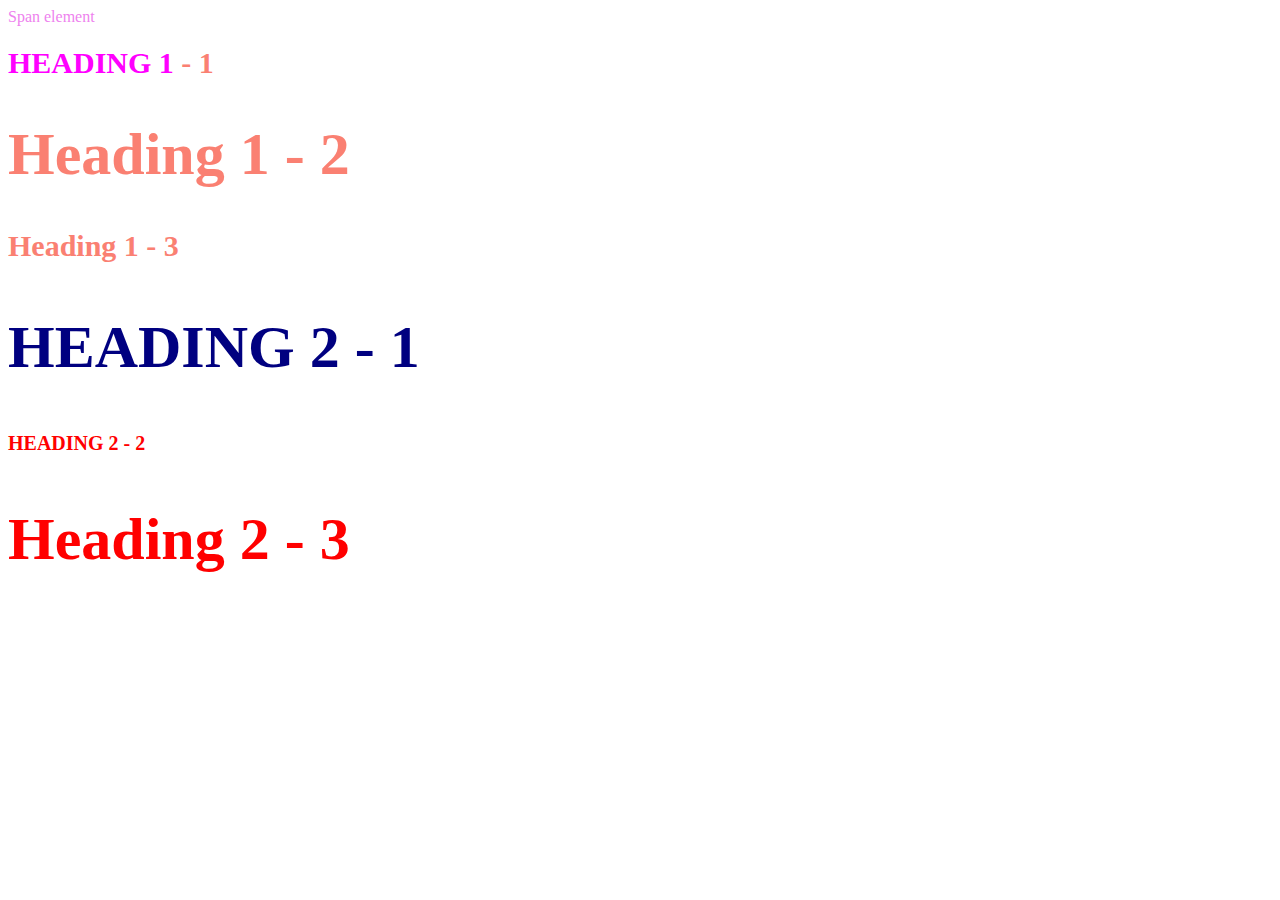
==== style-test.html @ 8dc55385 "categorizing before creating new file for css" ====
<!DOCTYPE html>
<html>
<head>
	<title>Style test</title>
	<style type="text/css">
		h1{
			font-size: 30px;
			color: salmon;
		}
		h2{
			font-size: 20px;
			color: red;
		}
		.big{
			font-size: 60px;
		}
		.uppercase{
			text-transform: uppercase;
		}
		.big.uppercase{
			color: navy;
		}
		span{
			color: violet;
		}
		h1 span{
			color: magenta;
		}
	</style>
</head>
<body>
	<span>Span element</span>
	<h1 class="uppercase"><span>Heading 1</span> - 1</h1>
	<h1 class="big">Heading 1 - 2</h1>
	<h1>Heading 1 - 3</h1>
	<h2 class="big uppercase">Heading 2 - 1</h1>
	<h2 class="uppercase">Heading 2 - 2</h1>
	<h2 class="big">Heading 2 - 3</h1>

</body>
</html>
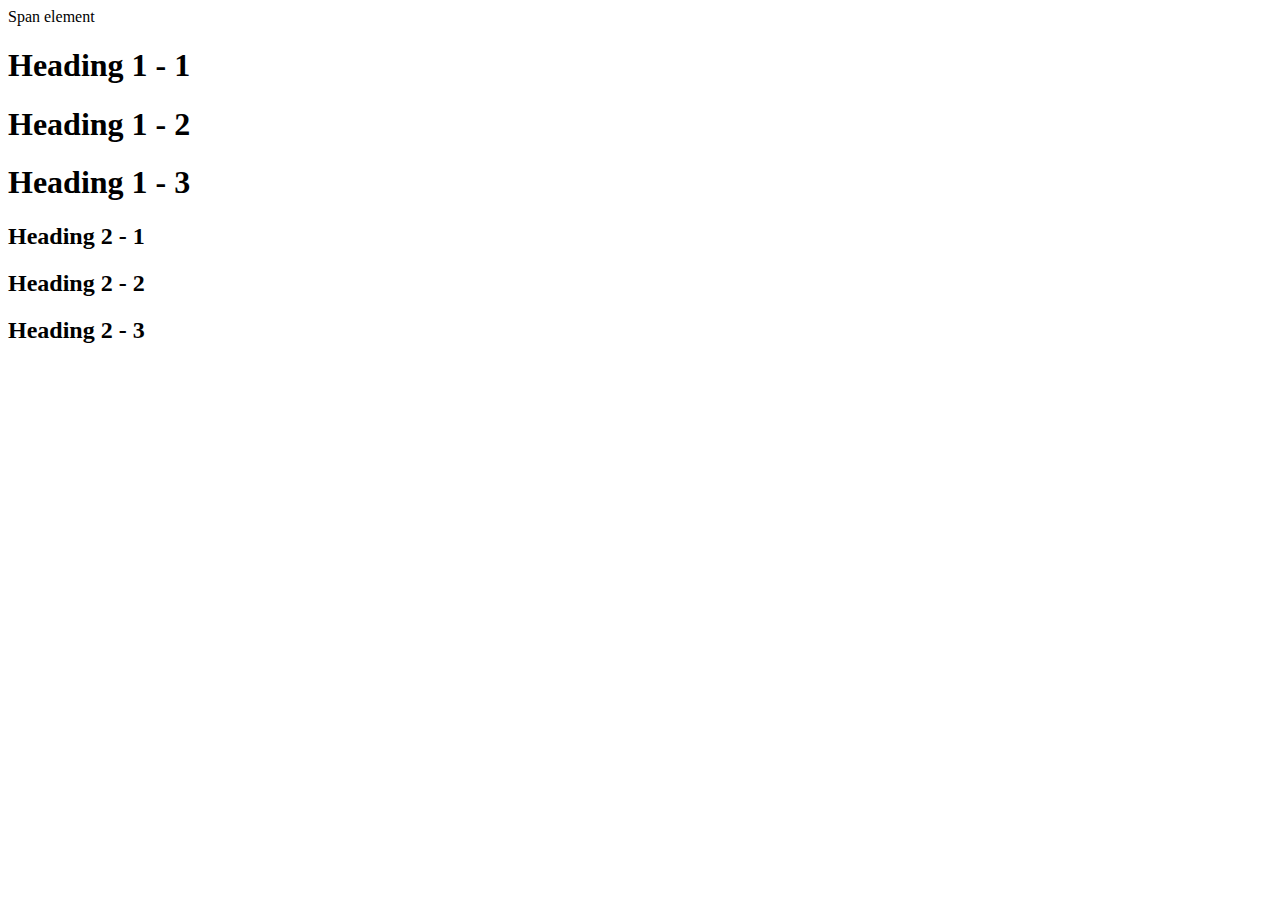
==== commit cdf6b22f: "first transfer" ====
--- a/style-test.html
+++ b/style-test.html
@@ -3,29 +3,7 @@
 <head>
 	<title>Style test</title>
 	<style type="text/css">
-		h1{
-			font-size: 30px;
-			color: salmon;
-		}
-		h2{
-			font-size: 20px;
-			color: red;
-		}
-		.big{
-			font-size: 60px;
-		}
-		.uppercase{
-			text-transform: uppercase;
-		}
-		.big.uppercase{
-			color: navy;
-		}
-		span{
-			color: violet;
-		}
-		h1 span{
-			color: magenta;
-		}
+
 	</style>
 </head>
 <body>
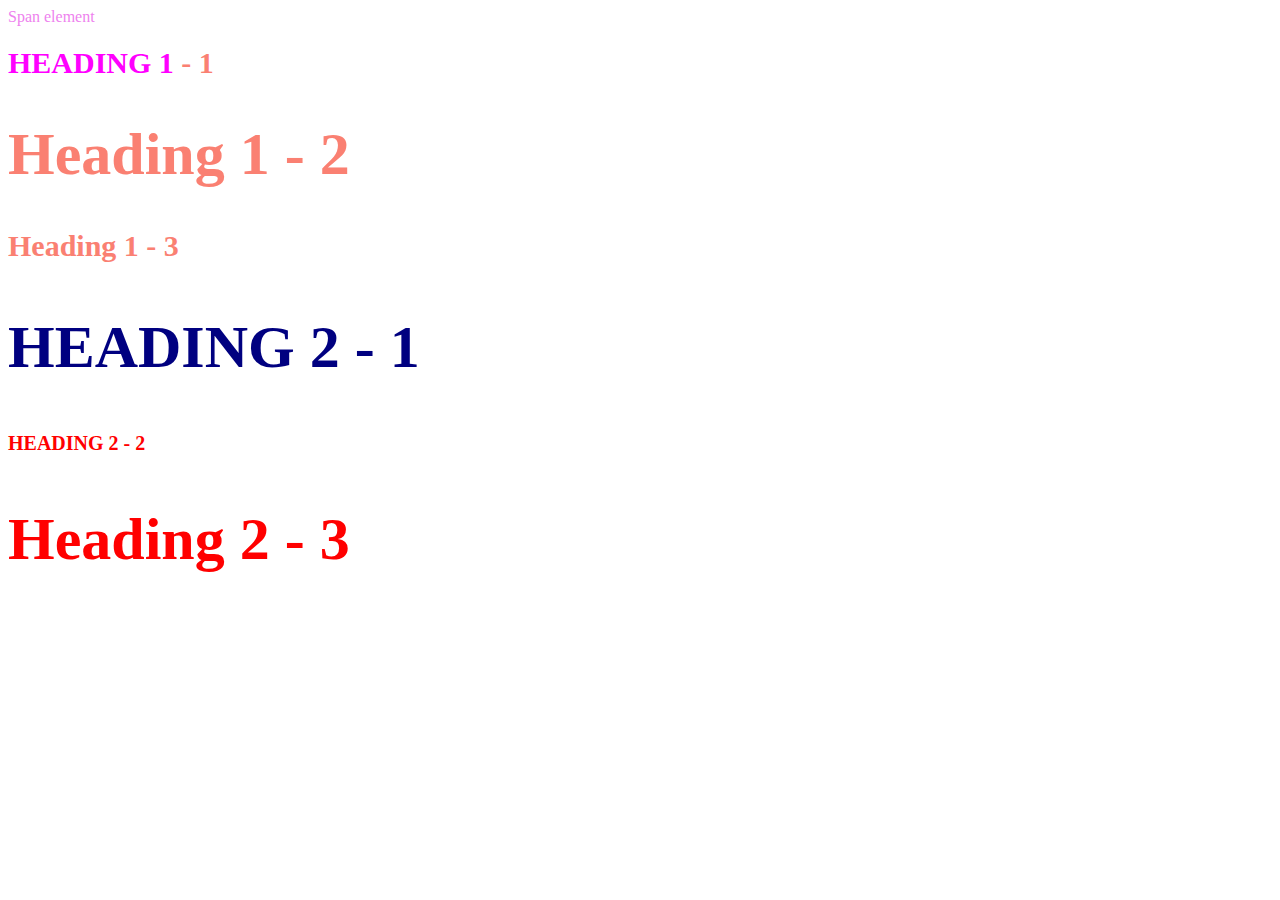
==== commit c9a0ae1d: "linked the css file" ====
--- a/style-test.html
+++ b/style-test.html
@@ -2,9 +2,7 @@
 <html>
 <head>
 	<title>Style test</title>
-	<style type="text/css">
-
-	</style>
+	<link rel="stylesheet" type="text/css" href="css/style-test.css">
 </head>
 <body>
 	<span>Span element</span>
--- a/css/style-test.css
+++ b/css/style-test.css
@@ -0,0 +1,23 @@
+h1{
+	font-size: 30px;
+	color: salmon;
+}
+h2{
+	font-size: 20px;
+	color: red;
+}
+.big{
+	font-size: 60px;
+}
+.uppercase{
+	text-transform: uppercase;
+}
+.big.uppercase{
+	color: navy;
+}
+span{
+	color: violet;
+}
+h1 span{
+	color: magenta;
+}